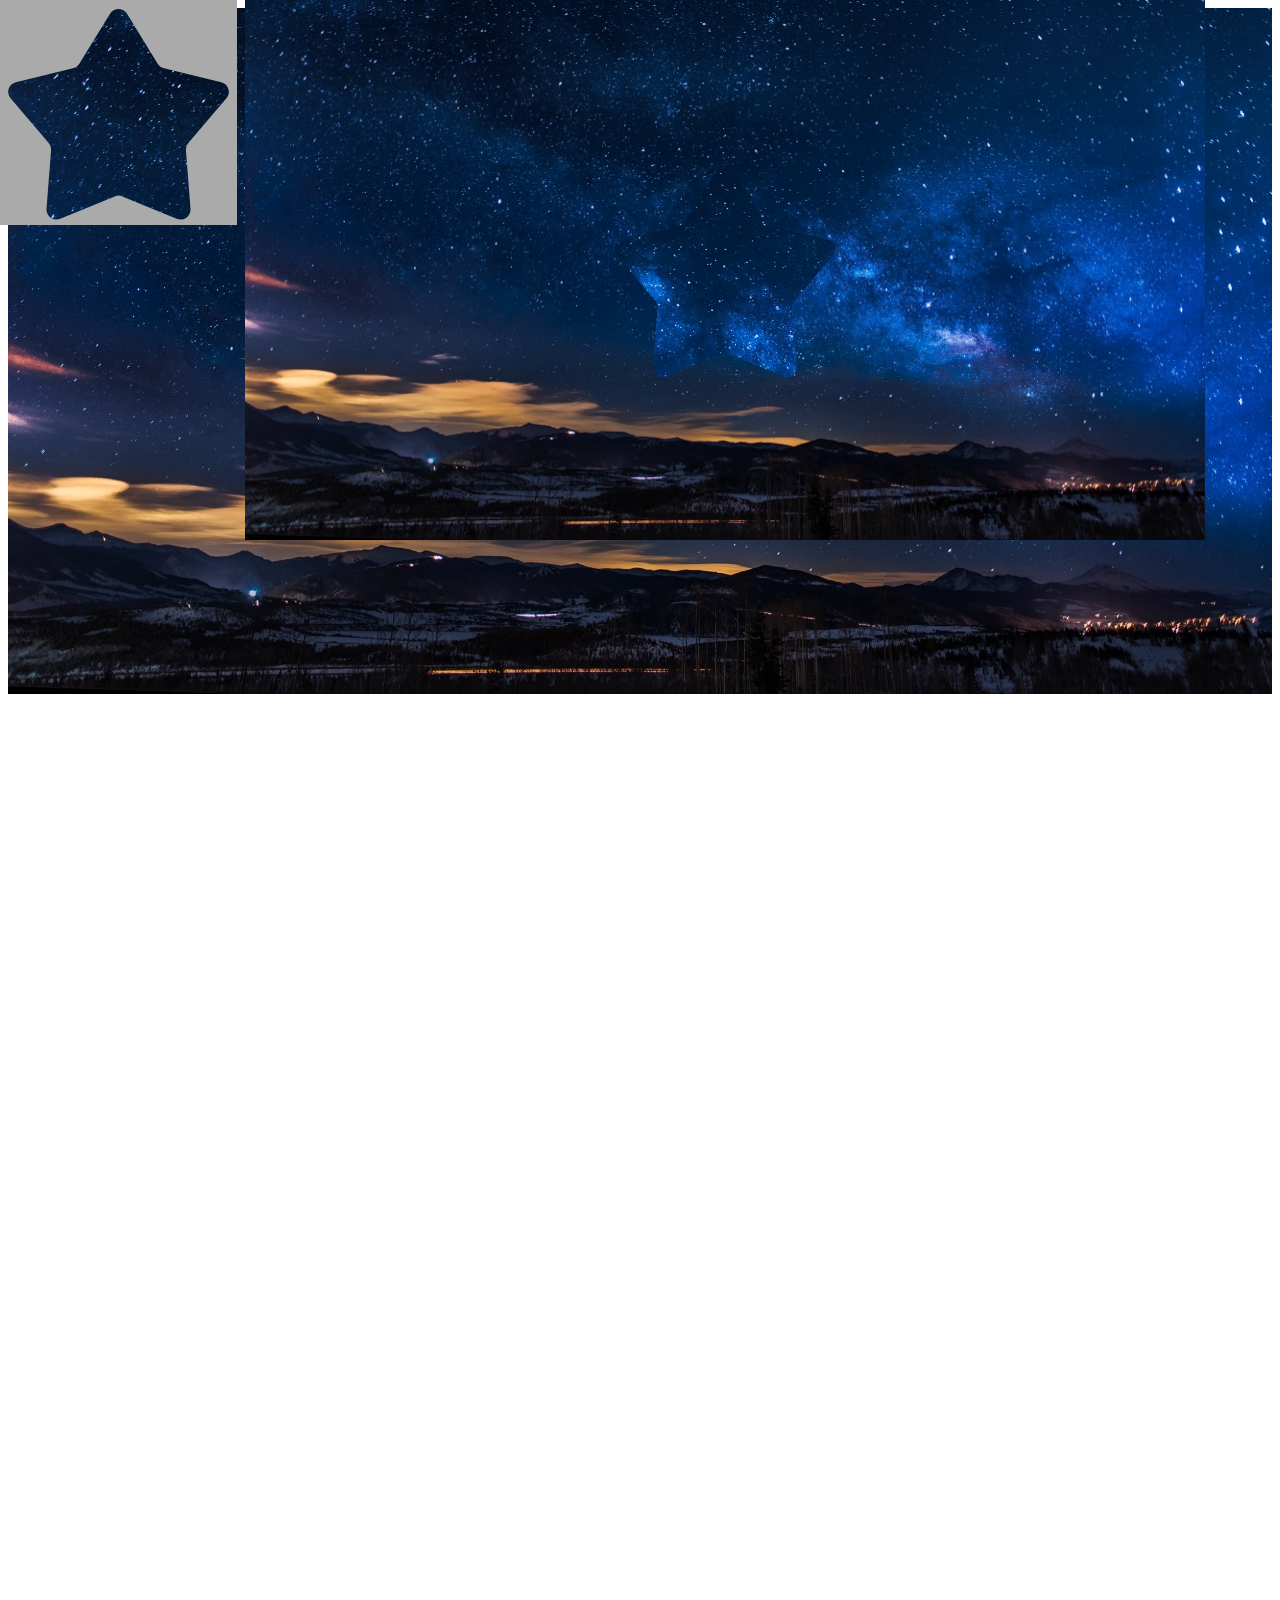
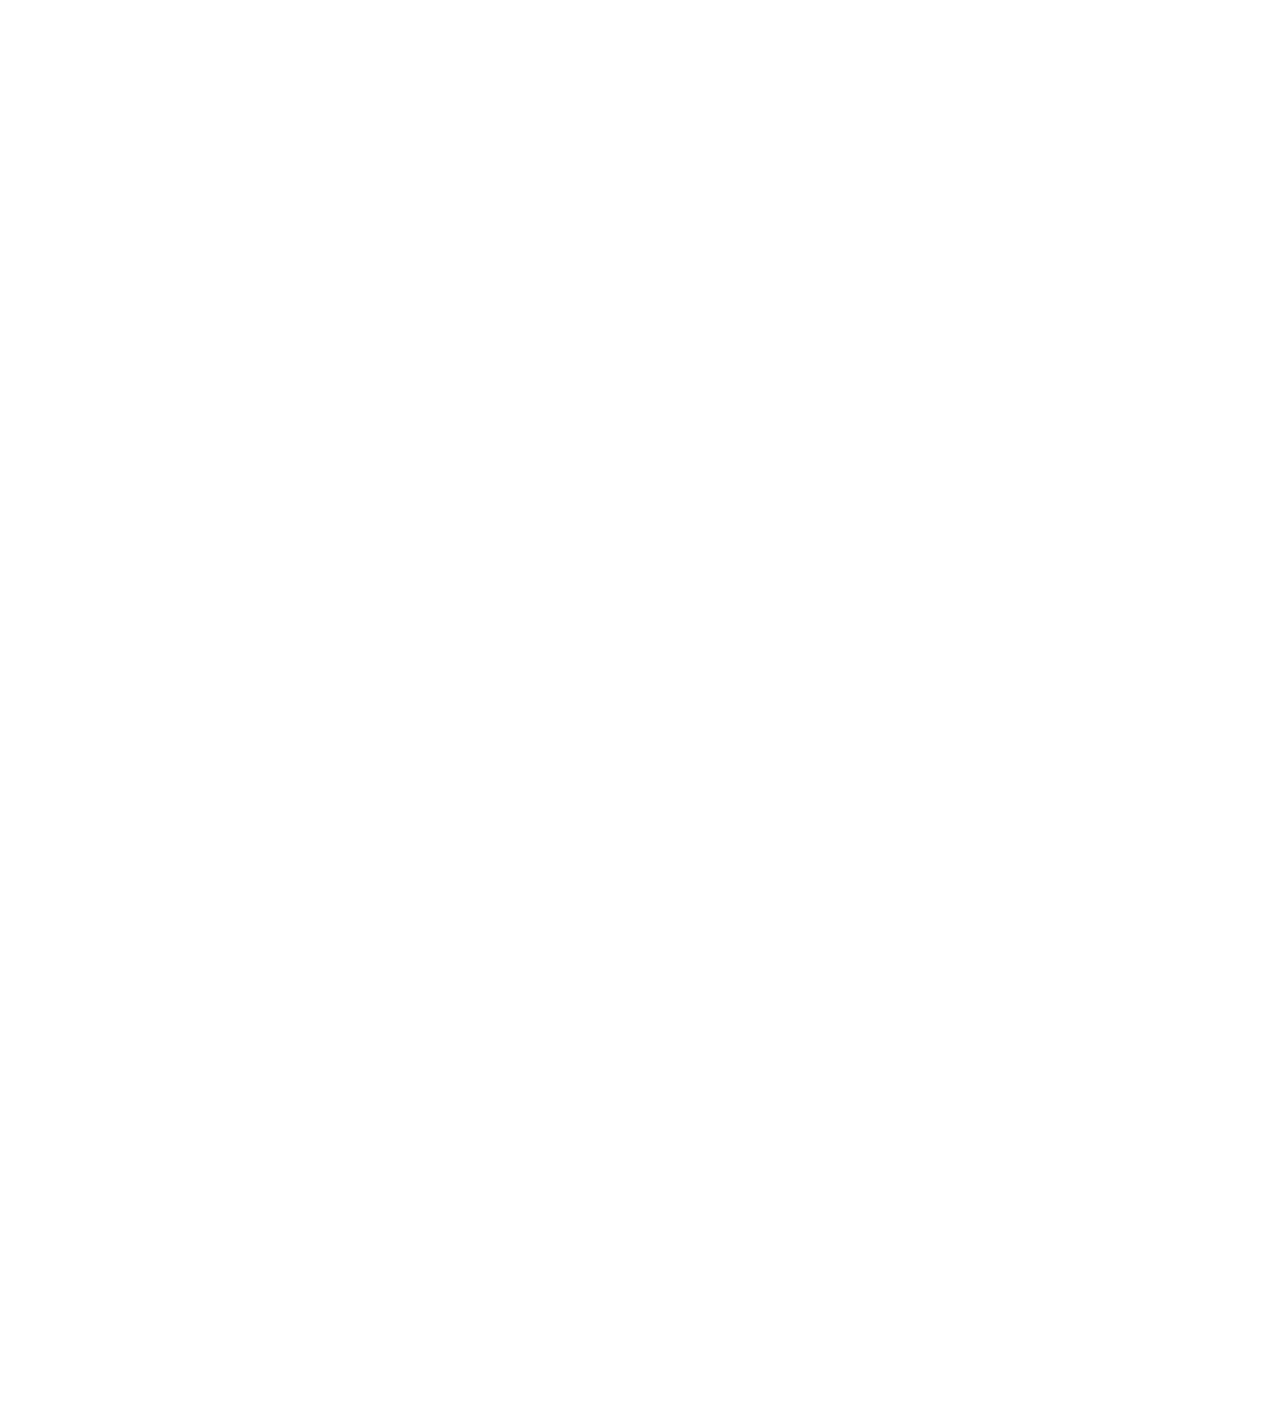
==== index.html @ ffc50999 "css maskのデモ作成" ====
<!DOCTYPE html>
<html lang="en">
  <head>
    <meta charset="UTF-8" />
    <title>Title</title>
    <style>
      body {
        height: 3000px;
      }
      img {
        max-width: 100%;
        height: auto;
      }
      .imageWrapper {
        /*width: 600px;*/
      }
      .imageWrapper img {
        /*-webkit-mask-image: url("./images/star2.svg");*/
        /*mask-image: url("./images/star.png");*/
        /*-webkit-mask-size: contain;*/
        /*mask-size: contain;*/
        /*-webkit-mask-position: center;*/
        /*mask-position: center;*/
        /*-webkit-mask-repeat: no-repeat;*/
        /*mask-repeat: no-repeat;*/

        /*clip-path: url(#hoge);*/
      }
      .star {
        position: fixed;
        top: 0;
        left: 0;
      }
      canvas {
        position: fixed;
        top: 0;
      }
    </style>
  </head>
  <body>
    <div class="imageWrapper">
      <img
        src="./images/pexels-pixabay-355465.jpg"
        alt=""
        width="2000"
        height="1086"
      />
    </div>

<!--  svgによるマスク  -->
    <svg
      xmlns="http://www.w3.org/2000/svg"
      width="237"
      height="225"
      viewBox="0 0 237 225"
      class="star"
    >
      <defs>
        <mask id="cross">
          <rect width="100%" height="100%" fill="#ffffff"></rect>
          <path
            d="M109.984,13.838a10,10,0,0,1,17.033,0l30.8,50.04a10,10,0,0,0,6.175,4.481l57.165,13.767a10,10,0,0,1,5.264,16.215L188.293,143a10,10,0,0,0-2.364,7.268l4.548,58.514A10,10,0,0,1,176.7,218.8l-54.385-22.416a10,10,0,0,0-7.622,0L60.3,218.8a10,10,0,0,1-13.781-10.02l4.548-58.514A10,10,0,0,0,48.707,143L10.584,98.34a10,10,0,0,1,5.264-16.215L73.013,68.359a10,10,0,0,0,6.175-4.481Z"
            fill="#000000"
          />
        </mask>
      </defs>
      <rect width="100%" height="100%" mask="url(#cross)" fill="#aaaaaa"></rect>
    </svg>


    <svg
      xmlns="http://www.w3.org/2000/svg"
      xmlns:xlink="http://www.w3.org/1999/xlink"
      width="237"
      height="225"
      viewBox="0 0 237 225"
    >
      <defs>
        <radialGradient
          id="a"
          cx="0.5"
          cy="0.5"
          r="0.5"
          gradientUnits="objectBoundingBox"
        >
          <stop offset="0" stop-color="#ffcc58" />
          <stop offset="1" stop-color="#ffb000" stop-opacity="0" />
        </radialGradient>
        <clipPath id="hoge">

        <path
                  d="M109.984,13.838a10,10,0,0,1,17.033,0l30.8,50.04a10,10,0,0,0,6.175,4.481l57.165,13.767a10,10,0,0,1,5.264,16.215L188.293,143a10,10,0,0,0-2.364,7.268l4.548,58.514A10,10,0,0,1,176.7,218.8l-54.385-22.416a10,10,0,0,0-7.622,0L60.3,218.8a10,10,0,0,1-13.781-10.02l4.548-58.514A10,10,0,0,0,48.707,143L10.584,98.34a10,10,0,0,1,5.264-16.215L73.013,68.359a10,10,0,0,0,6.175-4.481Z"
                  fill="url(#a)"
          />
        </clipPath>
      </defs>

    </svg>

<!--  canvasによるマスク  -->
  <canvas id="canvas"></canvas>

    <script>
      const canvas = document.getElementById('canvas');
      canvas.width = 960;
      canvas.height = 540;

      const context = canvas.getContext('2d');

      const bgImg = new Image();
      bgImg.onload = function () {
        context.globalCompositeOperation = 'source-over';
        context.drawImage(bgImg, 0, 0, canvas.width, canvas.height);
        drawMask()
      };
      bgImg.src = './images/pexels-pixabay-355465.jpg';
      const drawMask = () => {
        context.globalCompositeOperation = 'destination-out';
        // 星型の透過画像を描画
        var maskImg = new Image();
        maskImg.onload = function () {
          context.drawImage(maskImg, canvas.width / 2 - (maskImg.width / 2), canvas.height / 2 - (maskImg.height / 2), maskImg.width, maskImg.height);
        };
        maskImg.src = './images/star.svg';
      }
    </script>
  </body>
</html>
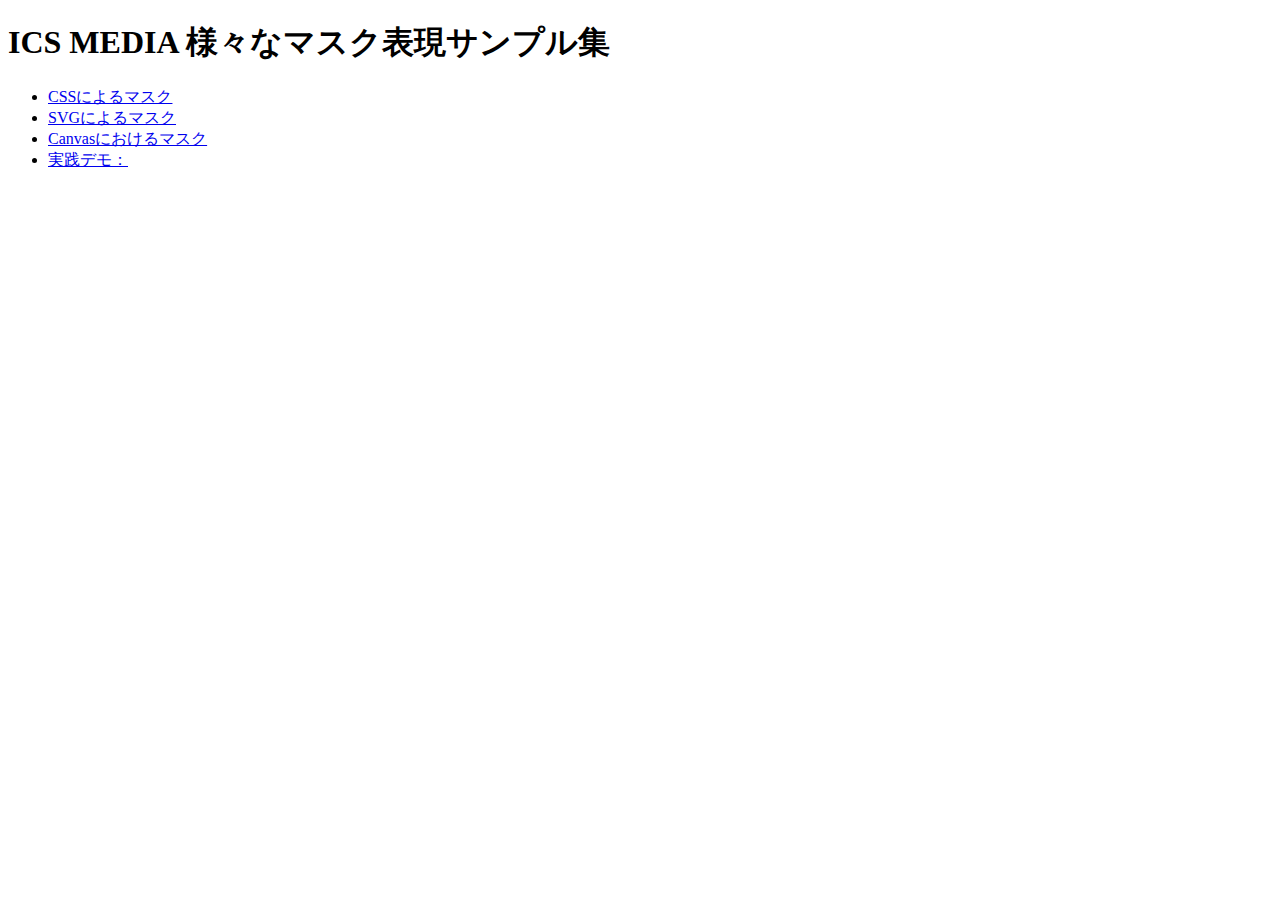
==== commit fad8b04b: "記事用にデモ調整" ====
--- a/index.html
+++ b/index.html
@@ -1,128 +1,15 @@
 <!DOCTYPE html>
-<html lang="en">
-  <head>
-    <meta charset="UTF-8" />
+<html lang="">
+<head>
+    <meta charset="UTF-8">
     <title>Title</title>
-    <style>
-      body {
-        height: 3000px;
-      }
-      img {
-        max-width: 100%;
-        height: auto;
-      }
-      .imageWrapper {
-        /*width: 600px;*/
-      }
-      .imageWrapper img {
-        /*-webkit-mask-image: url("./images/star2.svg");*/
-        /*mask-image: url("./images/star.png");*/
-        /*-webkit-mask-size: contain;*/
-        /*mask-size: contain;*/
-        /*-webkit-mask-position: center;*/
-        /*mask-position: center;*/
-        /*-webkit-mask-repeat: no-repeat;*/
-        /*mask-repeat: no-repeat;*/
-
-        /*clip-path: url(#hoge);*/
-      }
-      .star {
-        position: fixed;
-        top: 0;
-        left: 0;
-      }
-      canvas {
-        position: fixed;
-        top: 0;
-      }
-    </style>
-  </head>
-  <body>
-    <div class="imageWrapper">
-      <img
-        src="./images/pexels-pixabay-355465.jpg"
-        alt=""
-        width="2000"
-        height="1086"
-      />
-    </div>
-
-<!--  svgによるマスク  -->
-    <svg
-      xmlns="http://www.w3.org/2000/svg"
-      width="237"
-      height="225"
-      viewBox="0 0 237 225"
-      class="star"
-    >
-      <defs>
-        <mask id="cross">
-          <rect width="100%" height="100%" fill="#ffffff"></rect>
-          <path
-            d="M109.984,13.838a10,10,0,0,1,17.033,0l30.8,50.04a10,10,0,0,0,6.175,4.481l57.165,13.767a10,10,0,0,1,5.264,16.215L188.293,143a10,10,0,0,0-2.364,7.268l4.548,58.514A10,10,0,0,1,176.7,218.8l-54.385-22.416a10,10,0,0,0-7.622,0L60.3,218.8a10,10,0,0,1-13.781-10.02l4.548-58.514A10,10,0,0,0,48.707,143L10.584,98.34a10,10,0,0,1,5.264-16.215L73.013,68.359a10,10,0,0,0,6.175-4.481Z"
-            fill="#000000"
-          />
-        </mask>
-      </defs>
-      <rect width="100%" height="100%" mask="url(#cross)" fill="#aaaaaa"></rect>
-    </svg>
-
-
-    <svg
-      xmlns="http://www.w3.org/2000/svg"
-      xmlns:xlink="http://www.w3.org/1999/xlink"
-      width="237"
-      height="225"
-      viewBox="0 0 237 225"
-    >
-      <defs>
-        <radialGradient
-          id="a"
-          cx="0.5"
-          cy="0.5"
-          r="0.5"
-          gradientUnits="objectBoundingBox"
-        >
-          <stop offset="0" stop-color="#ffcc58" />
-          <stop offset="1" stop-color="#ffb000" stop-opacity="0" />
-        </radialGradient>
-        <clipPath id="hoge">
-
-        <path
-                  d="M109.984,13.838a10,10,0,0,1,17.033,0l30.8,50.04a10,10,0,0,0,6.175,4.481l57.165,13.767a10,10,0,0,1,5.264,16.215L188.293,143a10,10,0,0,0-2.364,7.268l4.548,58.514A10,10,0,0,1,176.7,218.8l-54.385-22.416a10,10,0,0,0-7.622,0L60.3,218.8a10,10,0,0,1-13.781-10.02l4.548-58.514A10,10,0,0,0,48.707,143L10.584,98.34a10,10,0,0,1,5.264-16.215L73.013,68.359a10,10,0,0,0,6.175-4.481Z"
-                  fill="url(#a)"
-          />
-        </clipPath>
-      </defs>
-
-    </svg>
-
-<!--  canvasによるマスク  -->
-  <canvas id="canvas"></canvas>
-
-    <script>
-      const canvas = document.getElementById('canvas');
-      canvas.width = 960;
-      canvas.height = 540;
-
-      const context = canvas.getContext('2d');
-
-      const bgImg = new Image();
-      bgImg.onload = function () {
-        context.globalCompositeOperation = 'source-over';
-        context.drawImage(bgImg, 0, 0, canvas.width, canvas.height);
-        drawMask()
-      };
-      bgImg.src = './images/pexels-pixabay-355465.jpg';
-      const drawMask = () => {
-        context.globalCompositeOperation = 'destination-out';
-        // 星型の透過画像を描画
-        var maskImg = new Image();
-        maskImg.onload = function () {
-          context.drawImage(maskImg, canvas.width / 2 - (maskImg.width / 2), canvas.height / 2 - (maskImg.height / 2), maskImg.width, maskImg.height);
-        };
-        maskImg.src = './images/star.svg';
-      }
-    </script>
-  </body>
-</html>
+</head>
+<body>
+    <h1>ICS MEDIA 様々なマスク表現サンプル集</h1>
+    <ul><li><a href="./css_sample.html">CSSによるマスク</a></li>
+        <li><a href="./svg_sample.html">SVGによるマスク</a></li>
+        <li><a href="./canvas_sample.html">Canvasにおけるマスク</a></li>
+        <li><a href="./practice_sample.html">実践デモ：</a></li>
+    </ul>
+</body>
+</html>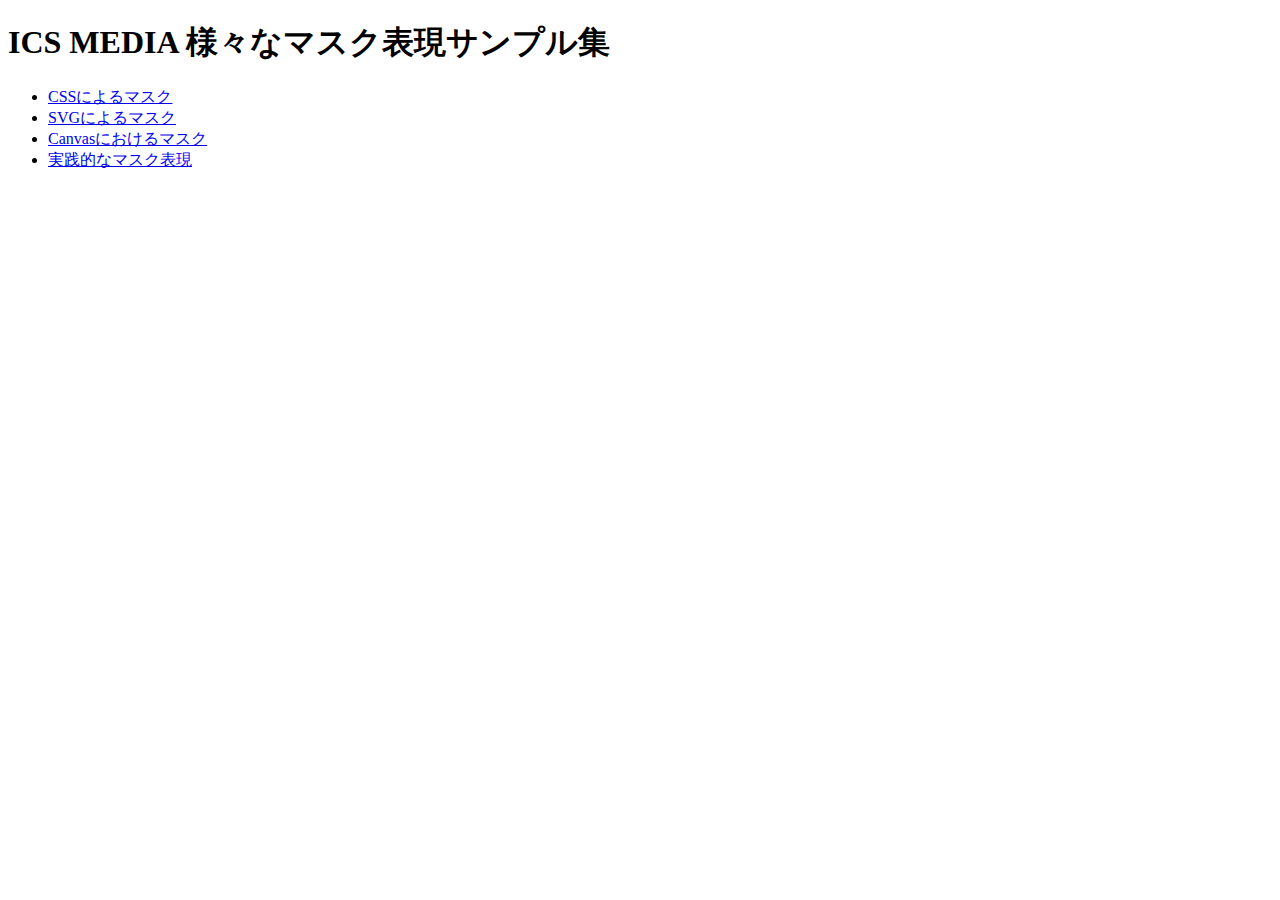
==== commit 809a43dc: "修正" ====
--- a/index.html
+++ b/index.html
@@ -2,14 +2,14 @@
 <html lang="">
 <head>
     <meta charset="UTF-8">
-    <title>Title</title>
+    <title>ICS MEDIA 様々なマスク表現サンプル集</title>
 </head>
 <body>
     <h1>ICS MEDIA 様々なマスク表現サンプル集</h1>
     <ul><li><a href="./css_sample.html">CSSによるマスク</a></li>
         <li><a href="./svg_sample.html">SVGによるマスク</a></li>
         <li><a href="./canvas_sample.html">Canvasにおけるマスク</a></li>
-        <li><a href="./practice_sample.html">実践デモ：</a></li>
+        <li><a href="./practice_sample.html">実践的なマスク表現</a></li>
     </ul>
 </body>
 </html>